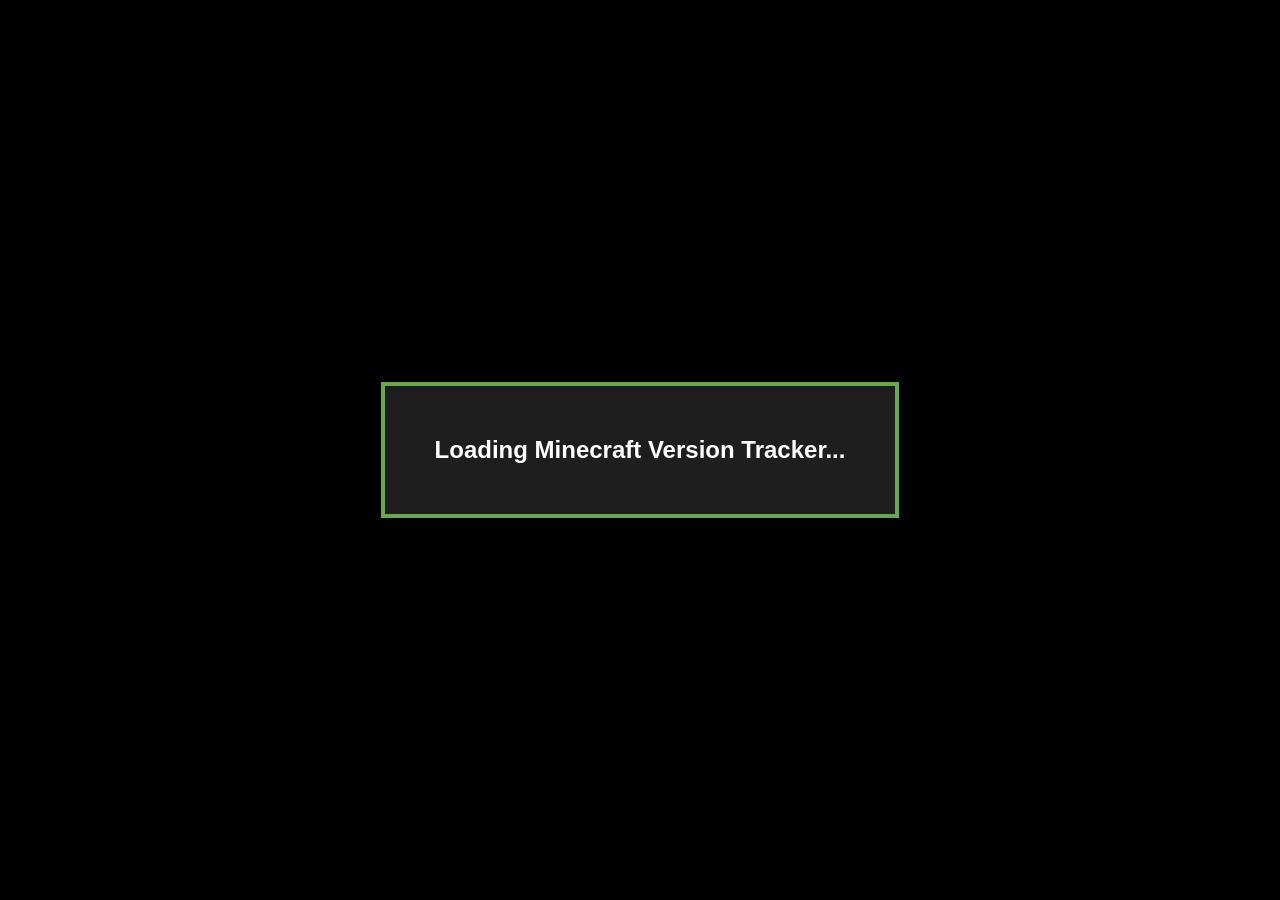
==== index.html @ c1bb4d63 "Implement splash screen for loading message Add a splash screen with loading message" ====
<!DOCTYPE html>
<html>
<head>
  <link rel="stylesheet" href="style.css">
</head>
<body>
<div id="splash">
  <div id="splash-box">
    <h2>Loading Minecraft Version Tracker...</h2>
  </div>
</div>
  
  <h1>Minecraft Version Tracker</h1>
  <div id="updates"></div>

  <script src="script.js"></script>
</body>
</html>
---- style.css ----
/* 🌿 General page styling */
body {
  background-color: #2b2b2b;
  color: #ffffff;
  font-family: 'Minecraftia', sans-serif;
  margin: 0;
  padding: 20px;
}

/* 🌾 Header */
h1 {
  text-align: center;
  color: #6aa84f;
  font-size: 2.5em;
  margin-bottom: 30px;
}

/* 🧱 Update cards */
.card {
  background-color: #3c3c3c;
  border: 4px solid #6aa84f;
  border-radius: 8px;
  padding: 15px;
  margin: 15px 0;
  box-shadow: 0 0 10px #00000055;
}

/* 🖼️ Update image */
.update-img {
  width: 100%;
  margin-top: 10px;
  border-radius: 4px;
}

/* 💬 Caption text */
.caption {
  margin-top: 10px;
  font-style: italic;
  color: #cccccc;
}

/* 🌟 Hover effect */
.card:hover {
  transform: scale(1.02);
  transition: 0.2s ease-in-out;
  border-color: #8ee26b;
}
/* 🌟 Splash Screen */
#splash {
  position: fixed;
  top: 0;
  left: 0;
  width: 100%;
  height: 100%;
  background: #000;
  display: flex;
  justify-content: center;
  align-items: center;
  z-index: 9999;
}

#splash-box {
  background: #1e1e1e;
  border: 4px solid #6aa84f;
  padding: 30px 50px;
  text-align: center;
  box-shadow: 0 0 20px #000;
  animation: popin 0.6s ease-out;
}

@keyframes popin {
  0% { transform: scale(0.2); opacity: 0; }
  100% { transform: scale(1); opacity: 1; }
}
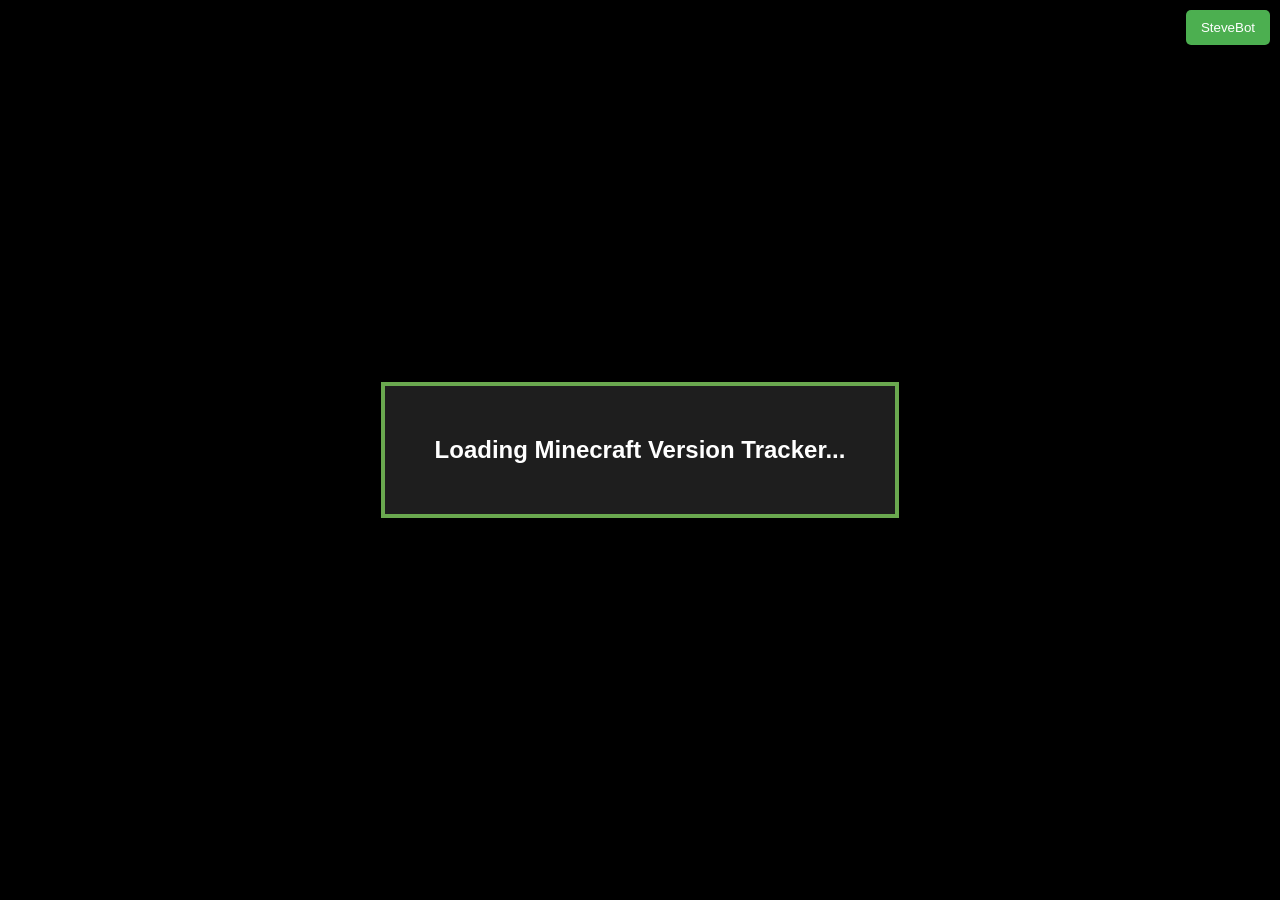
==== commit b6498db4: "Refactor HTML structure for Minecraft Version Tracker" ====
--- a/index.html
+++ b/index.html
@@ -4,15 +4,28 @@
   <link rel="stylesheet" href="style.css">
 </head>
 <body>
+
 <div id="splash">
   <div id="splash-box">
     <h2>Loading Minecraft Version Tracker...</h2>
   </div>
 </div>
-  
-  <h1>Minecraft Version Tracker</h1>
-  <div id="updates"></div>
 
-  <script src="script.js"></script>
+<button id="stevebot-open">SteveBot</button>
+
+<h1>Minecraft Version Tracker</h1>
+<div id="updates"></div>
+
+<p>Total Visits: <span id="visit-count">Loading...</span></p>
+
+<!-- SteveBot Sidebar -->
+<div id="stevebot-sidebar">
+  <div id="stevebot-header">SteveBot</div>
+  <div id="stevebot-messages"></div>
+  <input id="stevebot-input" type="text" placeholder="Ask SteveBot something...">
+  <button id="stevebot-send">Send</button>
+</div>
+
+<script src="script.js"></script>
 </body>
 </html>
--- a/style.css
+++ b/style.css
@@ -72,3 +72,74 @@
   0% { transform: scale(0.2); opacity: 0; }
   100% { transform: scale(1); opacity: 1; }
 }
+
+/* Sidebar */
+#stevebot-sidebar {
+  position: fixed;
+  top: 0;
+  right: -300px; /* Hidden off-screen */
+  width: 300px;
+  height: 100%;
+  background: #1e1e1e;
+  border-left: 3px solid #3a3a3a;
+  padding: 10px;
+  color: white;
+  transition: right 0.3s ease;
+  z-index: 9998;
+}
+
+#stevebot-sidebar.open {
+  right: 0; /* Slide in */
+}
+
+/* Header */
+#stevebot-header {
+  font-weight: bold;
+  text-align: center;
+  background: #3a3a3a;
+  padding: 10px;
+  border-radius: 5px;
+  margin-bottom: 10px;
+}
+
+/* Messages */
+#stevebot-messages {
+  height: 70%;
+  overflow-y: auto;
+  background: #2a2a2a;
+  padding: 10px;
+  border-radius: 5px;
+  margin-bottom: 10px;
+}
+
+/* Input + Send */
+#stevebot-input {
+  width: calc(100% - 60px);
+  padding: 5px;
+  border-radius: 5px;
+  border: none;
+}
+
+#stevebot-send {
+  width: 50px;
+  padding: 5px;
+  border-radius: 5px;
+  border: none;
+  background: #4caf50;
+  color: white;
+  cursor: pointer;
+}
+
+/* Top button */
+#stevebot-open {
+  position: fixed;
+  top: 10px;
+  right: 10px;
+  padding: 10px 15px;
+  background: #4caf50;
+  color: white;
+  border: none;
+  border-radius: 5px;
+  cursor: pointer;
+  z-index: 9999;
+}
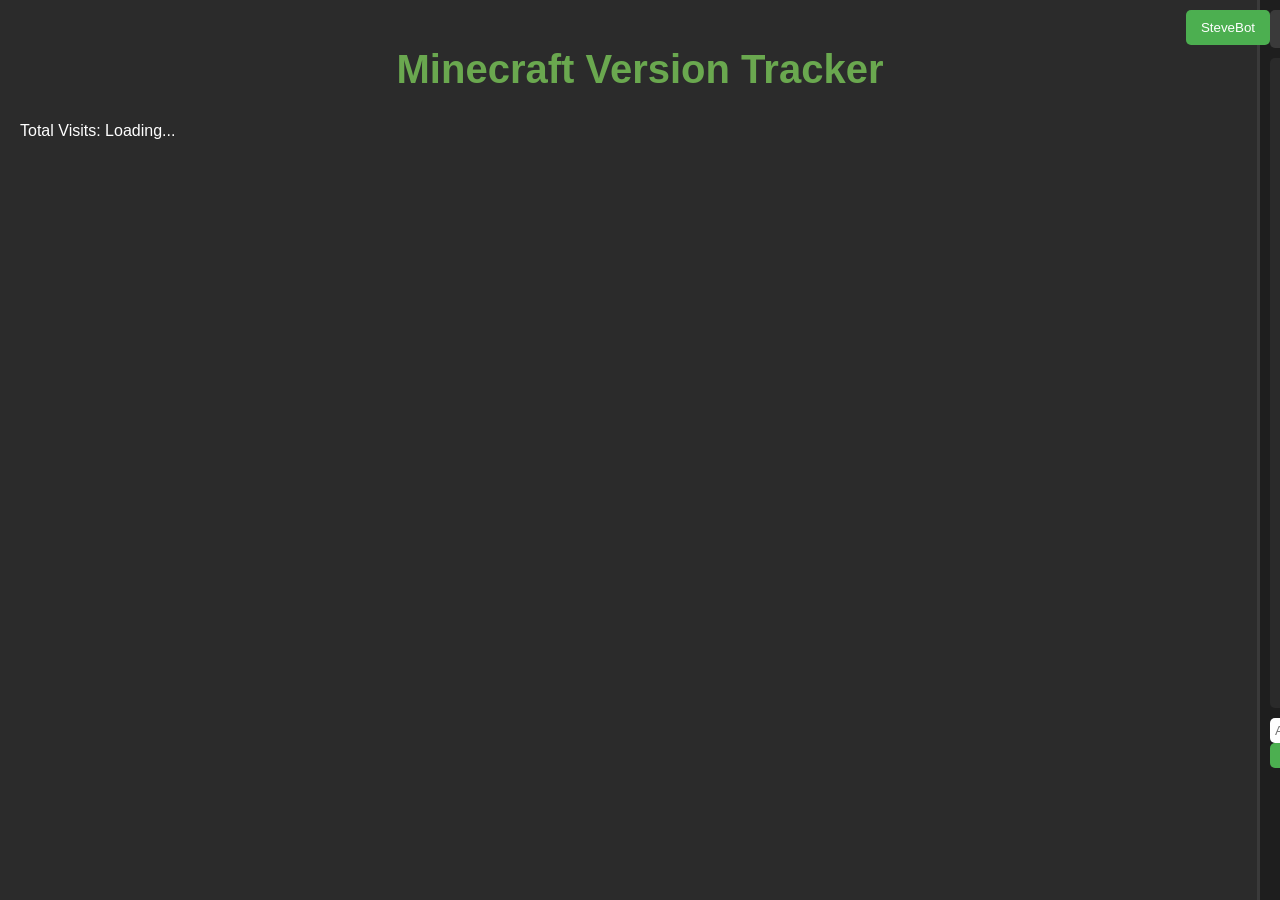
==== commit 479c6eb7: "Refactor index.html to remove duplicate elements" ====
--- a/index.html
+++ b/index.html
@@ -5,27 +5,22 @@
 </head>
 <body>
 
-<div id="splash">
-  <div id="splash-box">
-    <h2>Loading Minecraft Version Tracker...</h2>
+  <!-- Top button -->
+  <button id="stevebot-open">SteveBot</button>
+
+  <!-- Main content -->
+  <h1>Minecraft Version Tracker</h1>
+  <div id="updates"></div>
+  <p>Total Visits: <span id="visit-count">Loading...</span></p>
+
+  <!-- SteveBot Sidebar -->
+  <div id="stevebot-sidebar">
+    <div id="stevebot-header">SteveBot</div>
+    <div id="stevebot-messages"></div>
+    <input id="stevebot-input" type="text" placeholder="Ask SteveBot something...">
+    <button id="stevebot-send">Send</button>
   </div>
-</div>
 
-<button id="stevebot-open">SteveBot</button>
-
-<h1>Minecraft Version Tracker</h1>
-<div id="updates"></div>
-
-<p>Total Visits: <span id="visit-count">Loading...</span></p>
-
-<!-- SteveBot Sidebar -->
-<div id="stevebot-sidebar">
-  <div id="stevebot-header">SteveBot</div>
-  <div id="stevebot-messages"></div>
-  <input id="stevebot-input" type="text" placeholder="Ask SteveBot something...">
-  <button id="stevebot-send">Send</button>
-</div>
-
-<script src="script.js"></script>
+  <script src="script.js"></script>
 </body>
 </html>
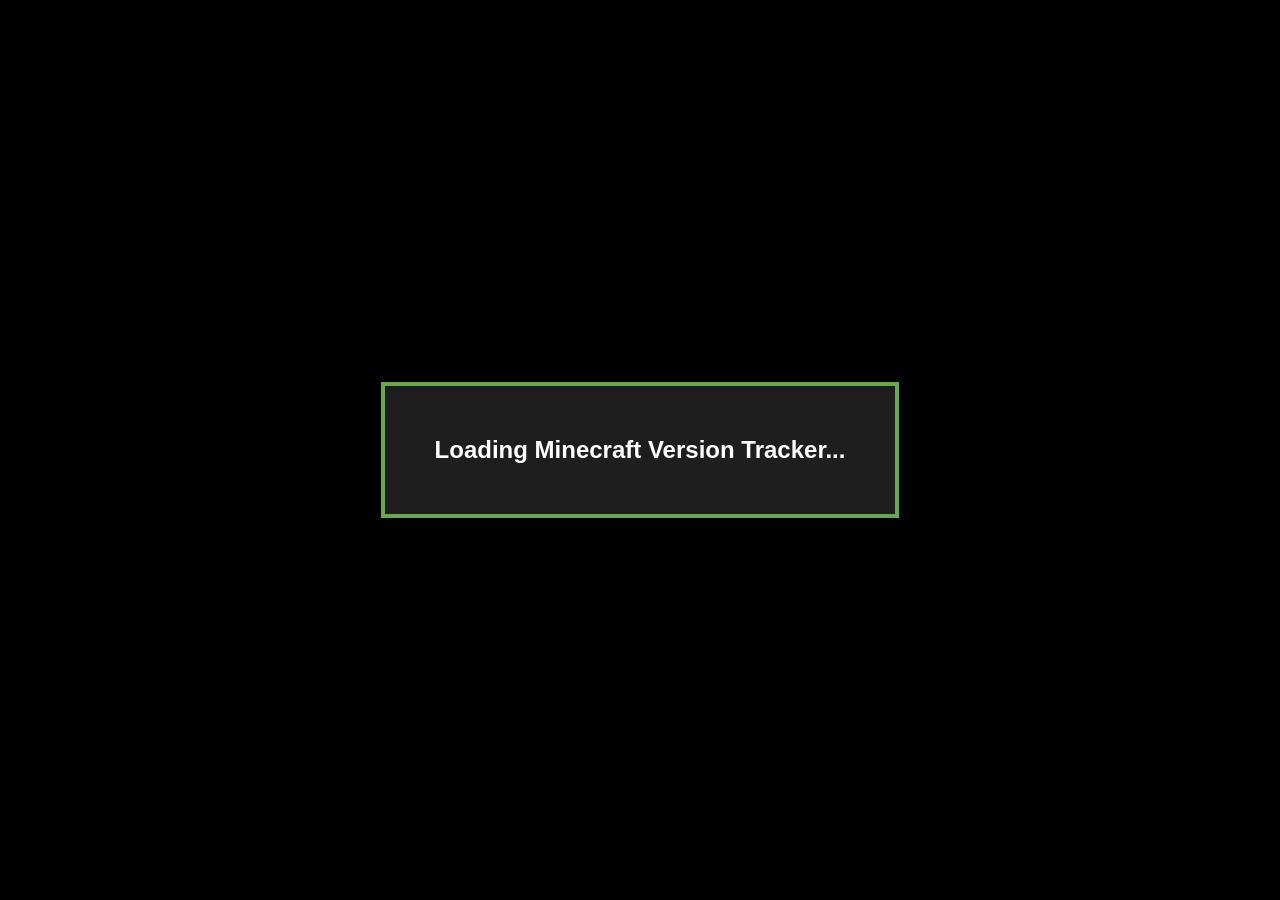
==== commit f9e455e3: "Remove SteveBot button and sidebar from index.html Removed the SteveBot button and sidebar from the " ====
--- a/index.html
+++ b/index.html
@@ -4,22 +4,17 @@
   <link rel="stylesheet" href="style.css">
 </head>
 <body>
-
-  <!-- Top button -->
-  <button id="stevebot-open">SteveBot</button>
-
-  <!-- Main content -->
+<div id="splash">
+  <div id="splash-box">
+    <h2>Loading Minecraft Version Tracker...</h2>
+  </div>
+</div>
+  
   <h1>Minecraft Version Tracker</h1>
   <div id="updates"></div>
+
+  <!-- ⭐ Add this anywhere inside <body>, but bottom is best -->
   <p>Total Visits: <span id="visit-count">Loading...</span></p>
-
-  <!-- SteveBot Sidebar -->
-  <div id="stevebot-sidebar">
-    <div id="stevebot-header">SteveBot</div>
-    <div id="stevebot-messages"></div>
-    <input id="stevebot-input" type="text" placeholder="Ask SteveBot something...">
-    <button id="stevebot-send">Send</button>
-  </div>
 
   <script src="script.js"></script>
 </body>
